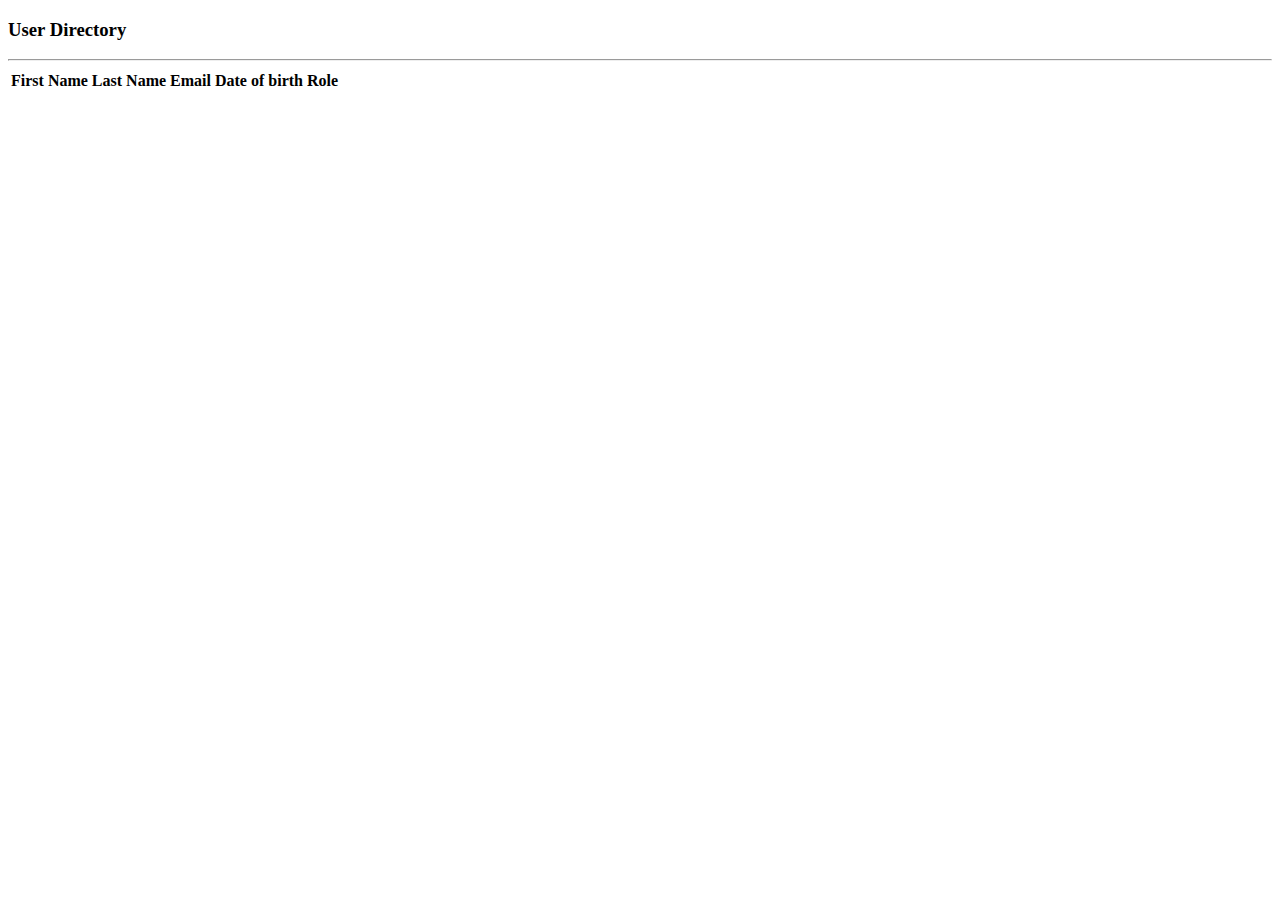
==== src/main/resources/templates/list-users.html @ 5dd74256 "Initial commit" ====
<!DOCTYPE html>
<html lang="en" xmlns:th = "http://www.thymeleaf.org">
<head>
  <meta charset="UTF-8">
  <title>List users</title>
</head>
<body>
<h3>User Directory</h3>
<hr>
<table th:border="1">
  <thead>
  <tr>
    <th>First Name</th>
    <th>Last Name</th>
    <th>Email</th>
    <th>Date of birth</th>
    <th>Role</th>
  </tr>
  </thead>

  <tbody>
  <tr th:each="tempUser : ${users}">
    <td th:text="${tempUser.firstName}"/>
    <td th:text="${tempUser.lastName}"/>
    <td th:text="${tempUser.email}"/>
    <td th:text="${tempUser.dateOfBirth}"/>
    <td th:text="${tempUser.role}"/>


  </tr>

  </tbody>
</table>

</body>
</html>
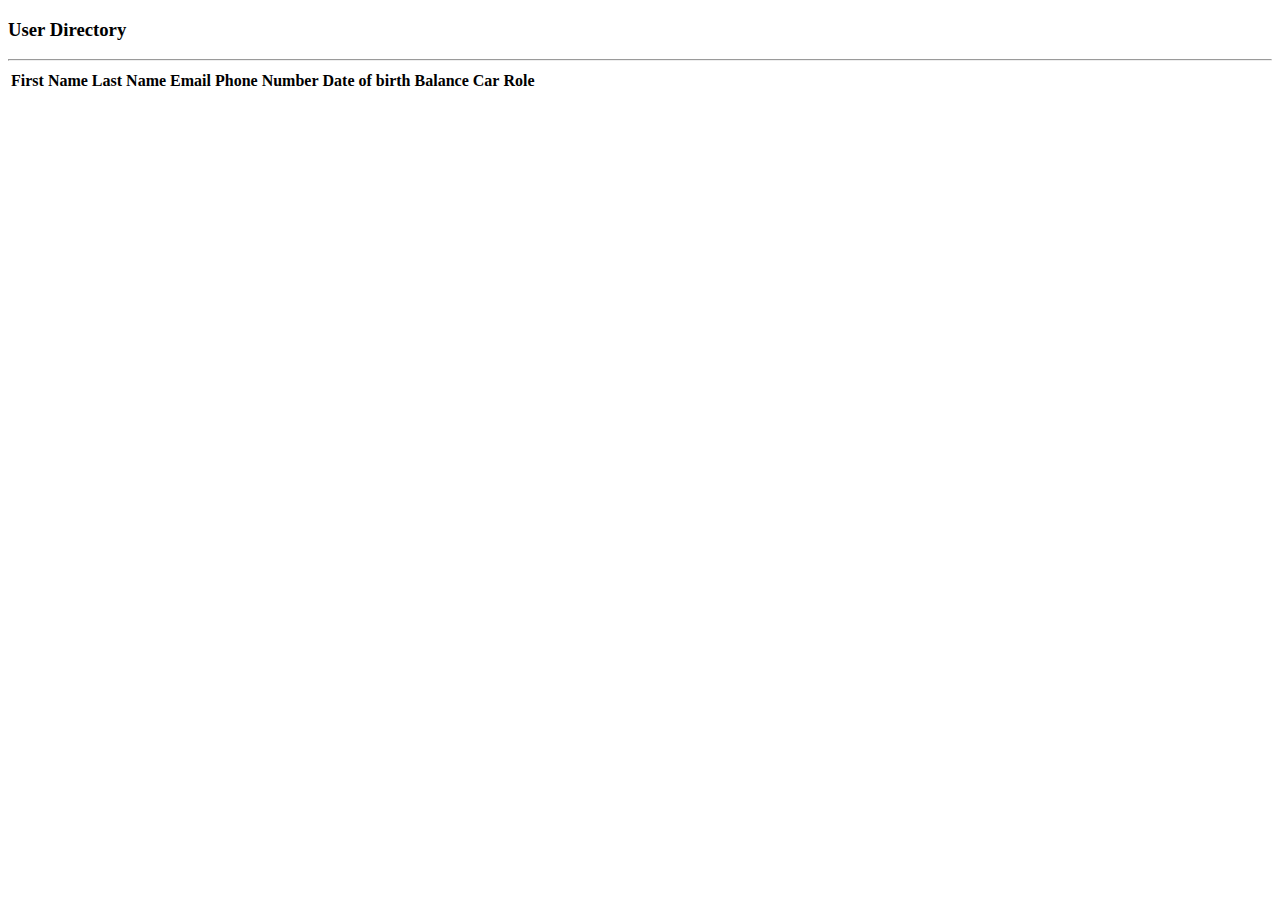
==== commit 72317a07: "Add db connection. Getting user from db" ====
--- a/src/main/resources/templates/list-users.html
+++ b/src/main/resources/templates/list-users.html
@@ -13,8 +13,12 @@
     <th>First Name</th>
     <th>Last Name</th>
     <th>Email</th>
+    <th>Phone Number</th>
     <th>Date of birth</th>
+    <th>Balance</th>
+    <th>Car</th>
     <th>Role</th>
+
   </tr>
   </thead>
 
@@ -23,7 +27,12 @@
     <td th:text="${tempUser.firstName}"/>
     <td th:text="${tempUser.lastName}"/>
     <td th:text="${tempUser.email}"/>
+    <td th:text="${tempUser.phoneNumber}"/>
     <td th:text="${tempUser.dateOfBirth}"/>
+    <td th:text="${tempUser.balance}"/>
+    <td th:each="tempCar : ${tempUser.cars}"
+        th:text="${tempCar.brand.brandName }"
+    />
     <td th:text="${tempUser.role}"/>
 
 
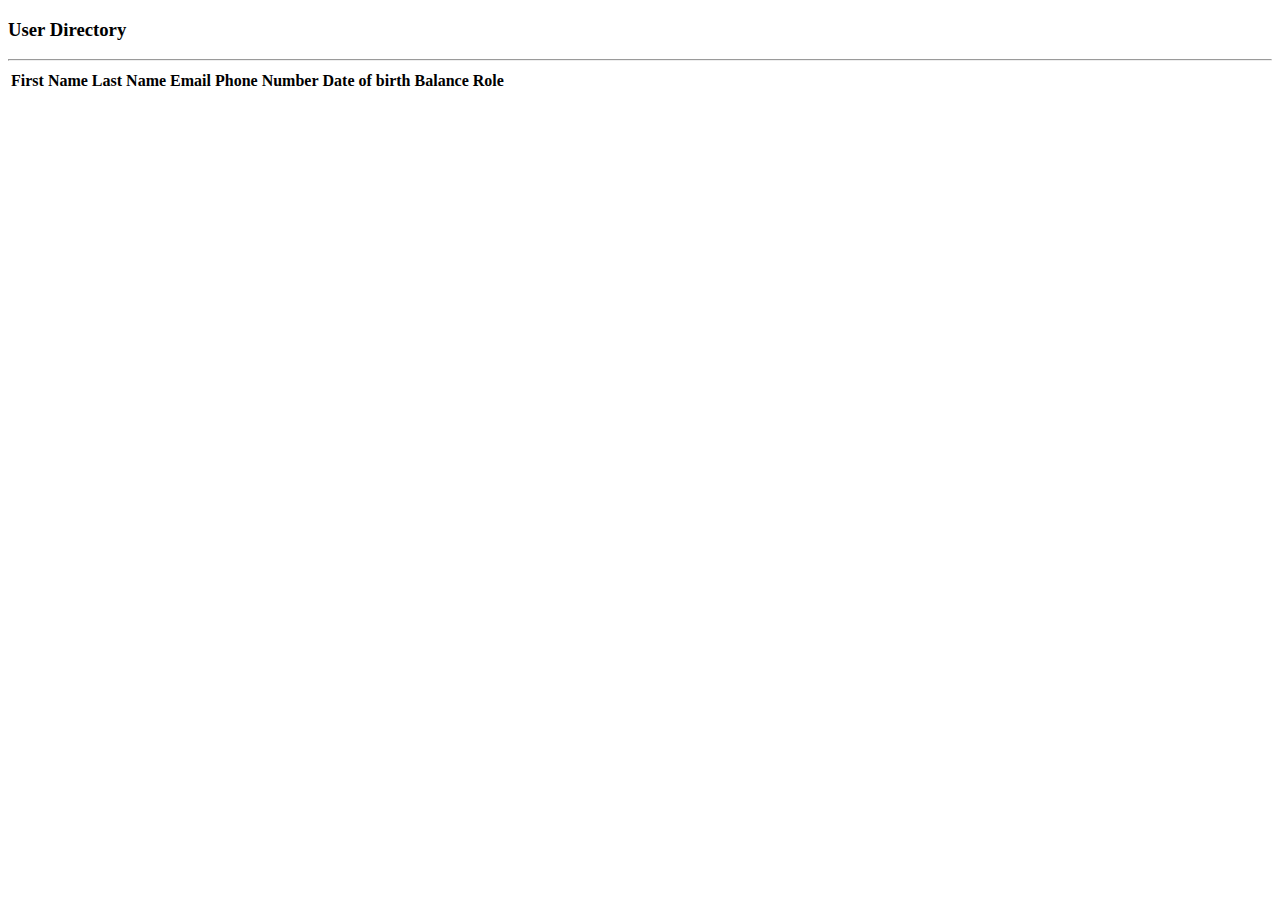
==== commit 4804401d: "Some changes" ====
--- a/src/main/resources/templates/list-users.html
+++ b/src/main/resources/templates/list-users.html
@@ -3,8 +3,11 @@
 <head>
   <meta charset="UTF-8">
   <title>List users</title>
+  <link th:href="@{/css/bootstrap.min.css}" rel="stylesheet" type="text/css">
 </head>
 <body>
+
+    <div th:insert="fragments/header::header"></div>
 <h3>User Directory</h3>
 <hr>
 <table th:border="1">
@@ -16,7 +19,6 @@
     <th>Phone Number</th>
     <th>Date of birth</th>
     <th>Balance</th>
-    <th>Car</th>
     <th>Role</th>
 
   </tr>
@@ -30,9 +32,6 @@
     <td th:text="${tempUser.phoneNumber}"/>
     <td th:text="${tempUser.dateOfBirth}"/>
     <td th:text="${tempUser.balance}"/>
-    <td th:each="tempCar : ${tempUser.cars}"
-        th:text="${tempCar.brand.brandName }"
-    />
     <td th:text="${tempUser.role}"/>
 
 
@@ -41,5 +40,14 @@
   </tbody>
 </table>
 
+
+    <div th:insert="fragments/footer::footer"></div>
+
+    <script
+            src="https://cdn.jsdelivr.net/npm/bootstrap@5.2.2/dist/js/bootstrap.bundle.min.js"
+            integrity="sha384-OERcA2EqjJCMA+/3y+gxIOqMEjwtxJY7qPCqsdltbNJuaOe923+mo//f6V8Qbsw3"
+            crossorigin="anonymous">
+
+    </script>
 </body>
 </html>